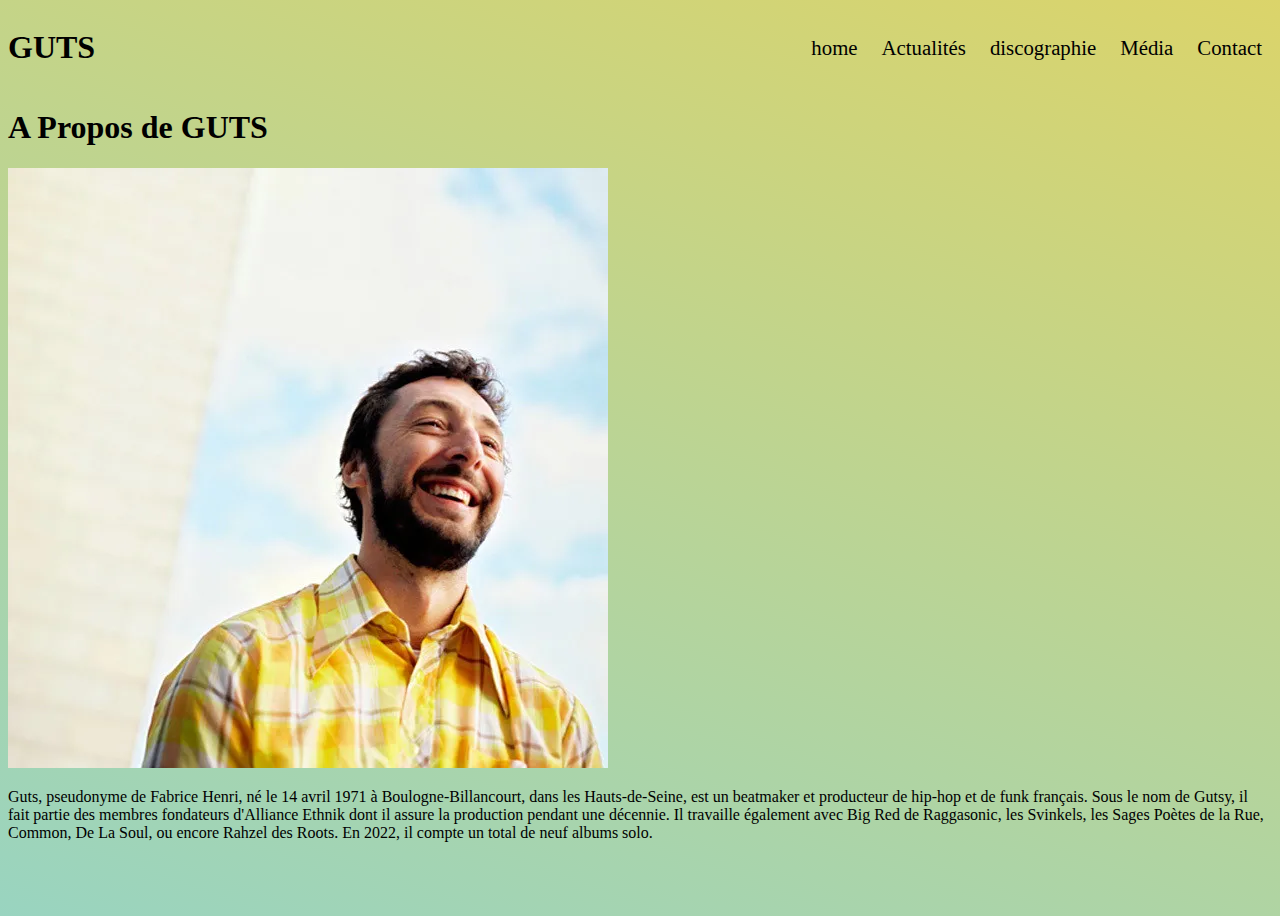
==== a-propos.html @ 2cf56818 "1er Jour" ====
<!DOCTYPE html>
<html lang="fr">

<head>
    <meta charset="UTF-8">
    <meta name="viewport" content="width=device-width, initial-scale=1.0">
    <title>A propos de Guts</title>
    <link rel="stylesheet" href="fansite.css">
</head>

<body class="body">
    <header>
        <h1 class="Tite-header">GUTS</h1>
        <nav>
            <ul class="menu-header">
                <li><a href="index.html">home</a></li>
                <li><a href="actualites.html">Actualités</a></li>
                <li><a href="discographie.html">discographie</a></li>
                <li><a href="Media.html">Média</a></li>
                <li><a href="contact.html">Contact</a></li>
            </ul>
        </nav>
    </header>
    <main class="main-a-propos">
        <h1>A Propos de GUTS</h1>
        <img src="images/Guts-600x600.webp" alt="une photo de GUTS">
        <p>
            Guts, pseudonyme de Fabrice Henri, né le 14 avril 1971 à Boulogne-Billancourt, dans les Hauts-de-Seine, 
            est un beatmaker et producteur de hip-hop et de funk français. Sous le nom de Gutsy, 
            il fait partie des membres fondateurs d'Alliance Ethnik dont il assure la production pendant une décennie. 
            Il travaille également avec Big Red de Raggasonic, les Svinkels, les Sages Poètes de la Rue, Common,
            De La Soul, ou encore Rahzel des Roots. En 2022, il compte un total de neuf albums solo.
        </p>
    </main>
</body>
---- fansite.css ----
/**-----------------------------------HOME------------------------------------*/

.body-home{
    background-image: url(images/guts-fond.jpg);
    background-size: cover;
    background-attachment: fixed;
}

a:hover {
	color: white;
	background-color: rgba(105, 105, 105, 0.402);
	transition: 0.5s;
}

header{
    display: flex;
    justify-content: space-between;
}

header h1{
    font-size: 2em;
}

header li{
    font-size: 1.3em;
}

header a{
    text-decoration: none;
    color: black;
    padding: 5px 10px;
}

nav{
    display: flex;
	align-items: center;
}

.menu-header li{
    display: inline-block;
}

.main-home{
    height: 80vh;
    display: flex;
    justify-content: center;
    align-items: center;
}

.sec-home{
    text-align: center;
}

.sec-home p, a{
    color: aliceblue;
}

.sec-home a{
    text-decoration: none;
    font-size: 5em;
}

/*--------------------------------A propos----------------------------------*/
.body{
    background: rgb(0,0,0);
    background: linear-gradient(20deg, #99D4C0, #DBD46A);
    min-height: 100vh;
}

/*-------------------------------Discographie-------------------------------*/

#discographie{
    text-align: center;
    font-size: 3em;
}

#body-disco{
    background-image: url(images/guts-fond-bleu.avif);
    background-size: cover;
    background-attachment: fixed;
}

.sec-discographie{
    display: flex;
    flex-wrap: wrap;
    justify-content: center;
}

.sec-discographie img{
    width: 300px;
    object-fit: cover;
}
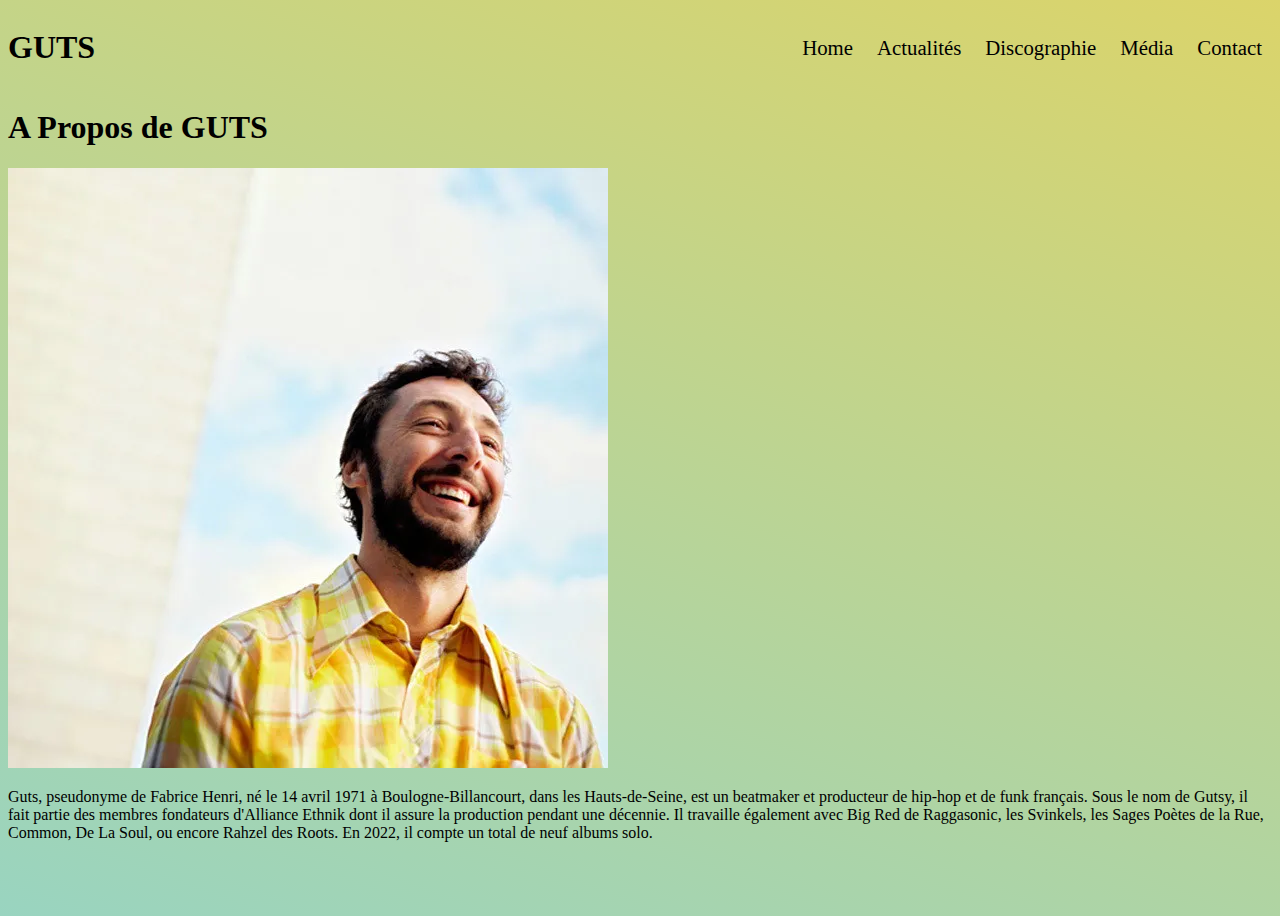
==== commit fbcb4b38: "1er jour bis" ====
--- a/a-propos.html
+++ b/a-propos.html
@@ -13,10 +13,10 @@
         <h1 class="Tite-header">GUTS</h1>
         <nav>
             <ul class="menu-header">
-                <li><a href="index.html">home</a></li>
+                <li><a href="index.html">Home</a></li>
                 <li><a href="actualites.html">Actualités</a></li>
-                <li><a href="discographie.html">discographie</a></li>
-                <li><a href="Media.html">Média</a></li>
+                <li><a href="discographie.html">Discographie</a></li>
+                <li><a href="media.html">Média</a></li>
                 <li><a href="contact.html">Contact</a></li>
             </ul>
         </nav>
--- a/fansite.css
+++ b/fansite.css
@@ -6,7 +6,7 @@
     background-attachment: fixed;
 }
 
-a:hover {
+header a:hover {
 	color: white;
 	background-color: rgba(105, 105, 105, 0.402);
 	transition: 0.5s;
@@ -83,10 +83,63 @@
 .sec-discographie{
     display: flex;
     flex-wrap: wrap;
-    justify-content: center;
+    justify-content: space-around;
 }
 
 .sec-discographie img{
     width: 300px;
     object-fit: cover;
 }
+
+.overlay {
+    position: fixed;
+    top: 0;
+    bottom: 0;
+    left: 0;
+    right: 0;
+    background: rgba(0, 0, 0, 0.7);
+    transition: opacity 500ms;
+    visibility: hidden;
+    opacity: 0;
+}
+
+.overlay:target {
+    visibility: visible;
+    opacity: 1;
+}
+
+.popup {
+    margin: 70px auto;
+    padding: 20px;
+    background: linear-gradient(20deg, #99D4C0, #DBD46A);
+    border-radius: 5px;
+    width: 35%;
+    position: relative;
+    transition: all 5s ease-in-out;
+}
+
+.popup h2 {
+    margin-top: 0;
+    color: #333;
+    font-family: Tahoma, Arial, sans-serif;
+}
+
+.popup .close {
+    position: absolute;
+    top: 20px;
+    right: 30px;
+    transition: all 200ms;
+    font-size: 30px;
+    font-weight: bold;
+    text-decoration: none;
+    color: #333;
+}
+
+.popup .close:hover {
+    color: #06D85F;
+}
+
+.popup .content {
+    max-height: 30%;
+    overflow: auto;
+}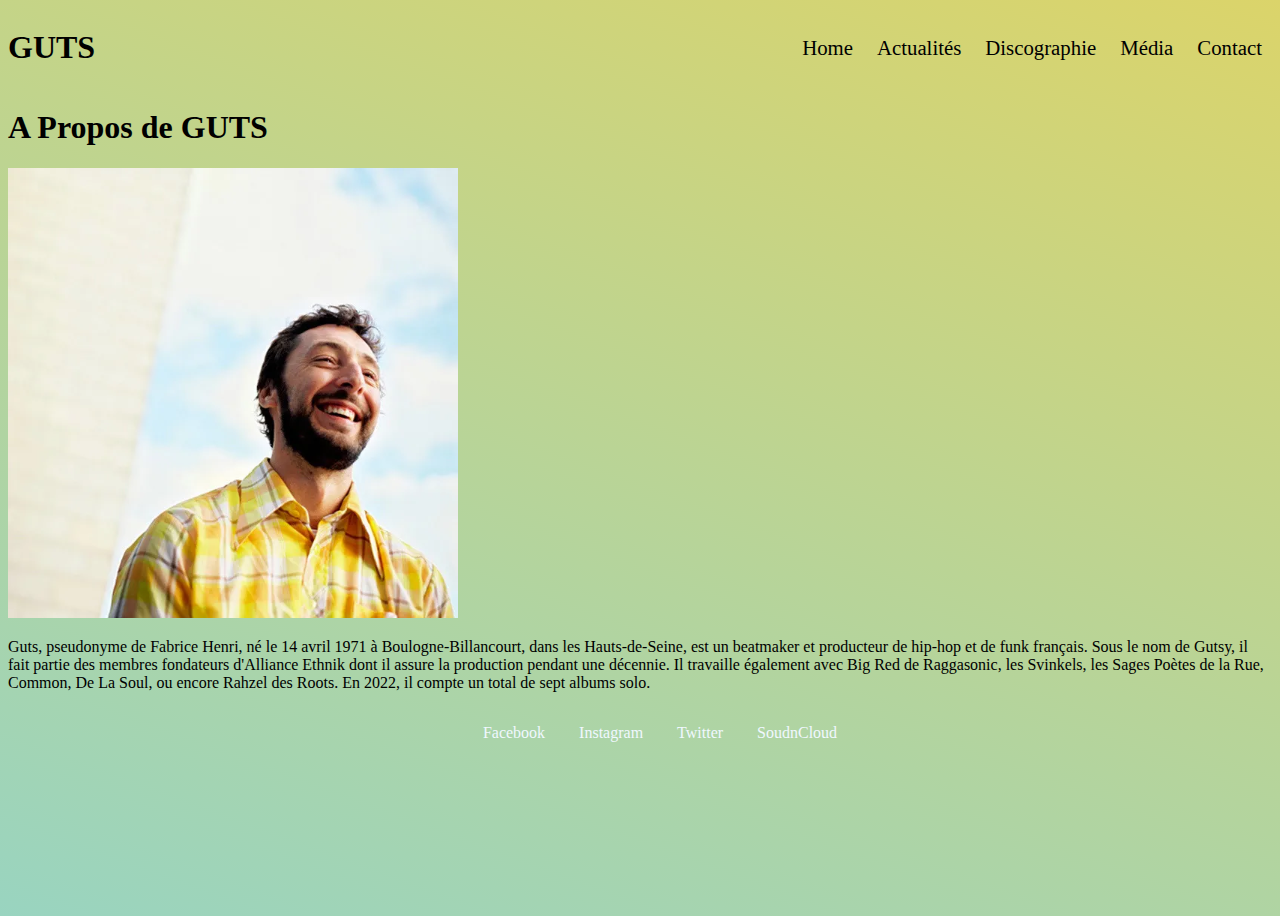
==== commit 23975398: "Jour 2" ====
--- a/a-propos.html
+++ b/a-propos.html
@@ -23,13 +23,21 @@
     </header>
     <main class="main-a-propos">
         <h1>A Propos de GUTS</h1>
-        <img src="images/Guts-600x600.webp" alt="une photo de GUTS">
+        <img id="portrait" src="images/Guts-600x600.webp" alt="une photo de GUTS">
         <p>
             Guts, pseudonyme de Fabrice Henri, né le 14 avril 1971 à Boulogne-Billancourt, dans les Hauts-de-Seine, 
             est un beatmaker et producteur de hip-hop et de funk français. Sous le nom de Gutsy, 
             il fait partie des membres fondateurs d'Alliance Ethnik dont il assure la production pendant une décennie. 
             Il travaille également avec Big Red de Raggasonic, les Svinkels, les Sages Poètes de la Rue, Common,
-            De La Soul, ou encore Rahzel des Roots. En 2022, il compte un total de neuf albums solo.
+            De La Soul, ou encore Rahzel des Roots. En 2022, il compte un total de sept albums solo.
         </p>
     </main>
+    <footer>
+        <ul class="menu-footer">
+            <li><a href="https://www.facebook.com/GutsOfficial/">Facebook</a></li>
+            <li><a href="https://www.instagram.com/guts_puravida/">Instagram</a></li>
+            <li><a href="https://twitter.com/Guts_PuraVida">Twitter</a></li>
+            <li><a href="https://soundcloud.com/guts">SoudnCloud</a></li>
+        </ul>
+    </footer>
 </body>--- a/fansite.css
+++ b/fansite.css
@@ -41,7 +41,7 @@
 }
 
 .main-home{
-    height: 80vh;
+    height: 73vh;
     display: flex;
     justify-content: center;
     align-items: center;
@@ -67,7 +67,26 @@
     min-height: 100vh;
 }
 
+#portrait{
+    width: 450px;
+}
+
 /*-------------------------------Discographie-------------------------------*/
+
+.intro-disco{
+    display: flex;
+    flex-direction: column;
+    justify-content: center;
+}
+
+.intro-disco p{
+    text-align: center;
+    color: #fff;
+    margin: 0 10%;
+    background-color: #33333360;
+    border-radius: 10px;
+}
+
 
 #discographie{
     text-align: center;
@@ -80,6 +99,9 @@
     background-attachment: fixed;
 }
 
+.box{
+    margin: 3vw;
+}
 .sec-discographie{
     display: flex;
     flex-wrap: wrap;
@@ -90,7 +112,7 @@
     width: 300px;
     object-fit: cover;
 }
-
+/*-----Pop-up-----*/
 .overlay {
     position: fixed;
     top: 0;
@@ -113,7 +135,7 @@
     padding: 20px;
     background: linear-gradient(20deg, #99D4C0, #DBD46A);
     border-radius: 5px;
-    width: 35%;
+    width: 40%;
     position: relative;
     transition: all 5s ease-in-out;
 }
@@ -142,4 +164,31 @@
 .popup .content {
     max-height: 30%;
     overflow: auto;
-}+}
+/*--------fin du pop-up--------*/
+
+.image{
+    transition: transform .1s;
+}
+
+.image:hover{
+    -ms-transform: scale(1.2);
+    -webkit-transform: scale(1.2);
+    transform: scale(1.2);
+}
+
+
+/*---------------------footer------------------------*/
+footer{
+    display: flex;
+    justify-content: center;
+}
+
+footer a{
+    text-decoration: none;
+}
+
+footer li{
+    display: inline-block;
+    padding: 0 15px;
+}
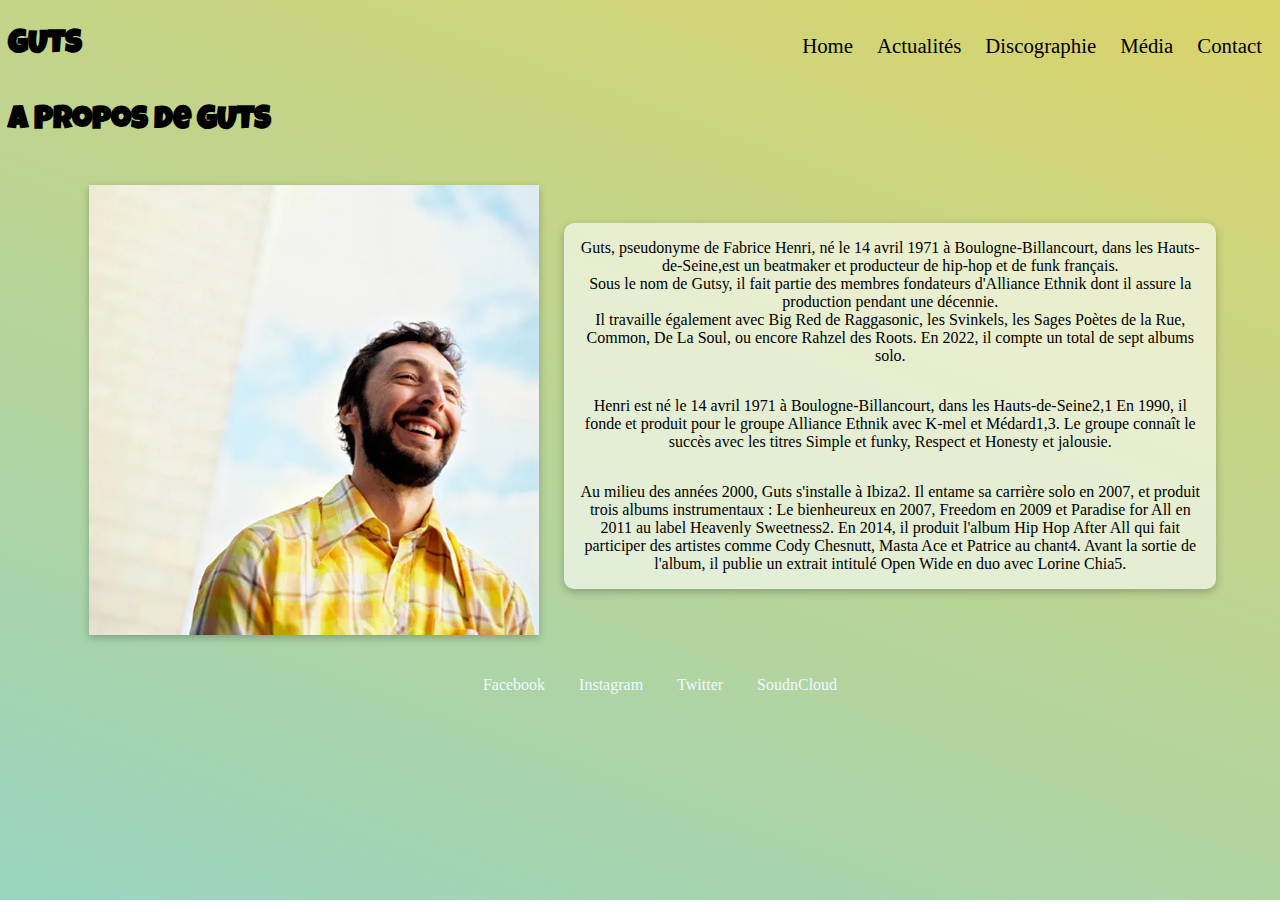
==== commit 14af2c2a: "jour 3" ====
--- a/a-propos.html
+++ b/a-propos.html
@@ -6,6 +6,9 @@
     <meta name="viewport" content="width=device-width, initial-scale=1.0">
     <title>A propos de Guts</title>
     <link rel="stylesheet" href="fansite.css">
+    <link rel="preconnect" href="https://fonts.googleapis.com">
+    <link rel="preconnect" href="https://fonts.gstatic.com" crossorigin>
+    <link href="https://fonts.googleapis.com/css2?family=Luckiest+Guy&display=swap" rel="stylesheet">
 </head>
 
 <body class="body">
@@ -23,14 +26,33 @@
     </header>
     <main class="main-a-propos">
         <h1>A Propos de GUTS</h1>
-        <img id="portrait" src="images/Guts-600x600.webp" alt="une photo de GUTS">
-        <p>
-            Guts, pseudonyme de Fabrice Henri, né le 14 avril 1971 à Boulogne-Billancourt, dans les Hauts-de-Seine, 
-            est un beatmaker et producteur de hip-hop et de funk français. Sous le nom de Gutsy, 
-            il fait partie des membres fondateurs d'Alliance Ethnik dont il assure la production pendant une décennie. 
-            Il travaille également avec Big Red de Raggasonic, les Svinkels, les Sages Poètes de la Rue, Common,
-            De La Soul, ou encore Rahzel des Roots. En 2022, il compte un total de sept albums solo.
-        </p>
+        <section id="a-propos">
+            <img id="portrait" src="images/Guts-600x600.webp" alt="une photo de GUTS">
+            <section class="bio">
+                <p>
+                    Guts, pseudonyme de Fabrice Henri, né le 14 avril 1971 à Boulogne-Billancourt, dans les
+                    Hauts-de-Seine,est un beatmaker et producteur de hip-hop et de funk français.
+                    <br> Sous le nom de Gutsy, il fait partie des membres fondateurs d'Alliance Ethnik dont il assure la
+                    production pendant une
+                    décennie.
+                    <br>Il travaille également avec Big Red de Raggasonic, les Svinkels, les Sages Poètes de la Rue,
+                    Common,
+                    De La Soul, ou encore Rahzel des Roots. En 2022, il compte un total de sept albums solo.
+                </p>
+                <p>
+                    Henri est né le 14 avril 1971 à Boulogne-Billancourt, dans les Hauts-de-Seine2,1 En 1990, il fonde
+                    et produit pour le groupe Alliance Ethnik avec K-mel et Médard1,3. Le groupe connaît le succès avec
+                    les titres Simple et funky, Respect et Honesty et jalousie.
+                </p>
+                <p>
+                    Au milieu des années 2000, Guts s'installe à Ibiza2. Il entame sa carrière solo en 2007, et produit
+                    trois albums instrumentaux : Le bienheureux en 2007, Freedom en 2009 et Paradise for All en 2011 au
+                    label Heavenly Sweetness2. En 2014, il produit l'album Hip Hop After All qui fait participer des
+                    artistes comme Cody Chesnutt, Masta Ace et Patrice au chant4. Avant la sortie de l'album, il publie
+                    un extrait intitulé Open Wide en duo avec Lorine Chia5.
+                </p>
+            </section>
+        </section>
     </main>
     <footer>
         <ul class="menu-footer">
--- a/fansite.css
+++ b/fansite.css
@@ -6,12 +6,21 @@
     background-attachment: fixed;
 }
 
+#titre-home a:hover{
+    color: black;
+    transition: 0.5s;
+}
+
 header a:hover {
 	color: white;
 	background-color: rgba(105, 105, 105, 0.402);
 	transition: 0.5s;
 }
 
+h1{
+    font-family: 'Luckiest Guy', cursive;
+}
+
 header{
     display: flex;
     justify-content: space-between;
@@ -41,7 +50,7 @@
 }
 
 .main-home{
-    height: 73vh;
+    min-height: 80vh;
     display: flex;
     justify-content: center;
     align-items: center;
@@ -64,11 +73,34 @@
 .body{
     background: rgb(0,0,0);
     background: linear-gradient(20deg, #99D4C0, #DBD46A);
+    background-attachment: fixed;
     min-height: 100vh;
 }
 
 #portrait{
     width: 450px;
+    margin: 2%;
+}
+
+#a-propos{
+    display: flex;
+    justify-content: center;
+}
+
+#a-propos img, .bio{
+    box-shadow: rgba(0, 0, 0, 0.24) 0px 3px 8px;
+}
+
+.bio{
+    display: flex;
+    flex-direction: column;
+    justify-content: center;
+    width: 50%;
+    height: 35%;
+    background-color: rgba(255, 255, 255, 0.603);
+    margin: 5% 0;
+    padding: 0 10px;
+    border-radius: 10px;
 }
 
 /*-------------------------------Discographie-------------------------------*/
@@ -177,6 +209,535 @@
     transform: scale(1.2);
 }
 
+/*----------------------media------------------------*/
+
+/*-----------gallery photo-------------*/
+#gallery {
+    display: grid;
+    place-items: center;
+    min-height: 80vh;
+}
+
+#gallery ul {
+    display: flex;
+    width: calc(80% - 2rem);
+    padding: 0;
+    margin: 0;
+    list-style-type: none;
+}
+
+#gallery li {
+    padding: 0;
+}
+
+#gallery img {
+    max-width: 100%;
+    width: 100%;
+    object-fit: cover;
+    transition: all 0.2s ease;
+}
+
+#gallery ul:is(:hover, :focus-within) img {
+    filter: grayscale(calc(1 - var(--active-lerp, 0)));
+}
+
+:root {
+    --lerp-0: 1;
+    --lerp-1: 0.5787037;
+    --lerp-2: 0.2962963;
+    --lerp-3: 0.125;
+    --lerp-4: 0.037037;
+    --lerp-5: 0.0046296;
+    --lerp-6: 0;
+}
+
+#gallery a {
+    outline-offset: 4px;
+}
+
+#gallery li {
+    flex: calc(0.1 + (var(--active-lerp, 0) * 1));
+    transition: flex 0.2s ease;
+}
+
+#gallery li:is(:hover, :focus-within) {
+    --active-lerp: var(--lerp-0);
+    z-index: 7;
+}
+
+#gallery li:has(+ li:is(:hover, :focus-within)),
+li:is(:hover, :focus-within)+li {
+    --active-lerp: var(--lerp-1);
+    z-index: 6;
+}
+
+#gallery li:has(+ li + li:is(:hover, :focus-within)),
+li:is(:hover, :focus-within)+li+li {
+    --active-lerp: var(--lerp-2);
+    z-index: 5;
+}
+
+#gallery li:has(+ li + li + li:is(:hover, :focus-within)),
+li:is(:hover, :focus-within)+li+li+li {
+    --active-lerp: var(--lerp-3);
+    z-index: 4;
+}
+
+#gallery li:has(+ li + li + li + li:is(:hover, :focus-within)),
+li:is(:hover, :focus-within)+li+li+li+li {
+    --active-lerp: var(--lerp-4);
+    z-index: 3;
+}
+
+#gallery li:has(+ li + li + li + li + li:is(:hover, :focus-within)),
+li:is(:hover, :focus-within)+li+li+li+li+li {
+    --active-lerp: var(--lerp-5);
+    z-index: 2;
+}
+
+#gallery li:has(+ li + li + li + li + li + li:is(:hover, :focus-within)),
+li:is(:hover, :focus-within)+li+li+li+li+li+li {
+    --active-lerp: var(--lerp-6);
+    z-index: 1;
+}
+
+/*-------------------fin de la galerie photo-----------------*/
+
+/*---------------------galerie video-------------------------*/
+#video{
+    margin: 2% 0;
+    display: flex;
+    justify-content: center;
+}
+.video {
+    position: relative;
+    padding-top: 4.1%;
+    padding-bottom: 51.95%;
+    height: 0;
+}
+
+.video iframe {
+    position: absolute;
+    top: 0;
+    left: 0;
+    height: 100%;
+    width: 100%;
+    min-height: 0;
+}
+
+.video-gallery {
+    margin-top: 3em;
+    position: relative;
+    width: 100%;
+}
+
+.video-gallery .video {
+    animation: 1200ms fadeOut ease;
+    animation-fill-mode: both;
+    grid-column-start: 1;
+    grid-row-start: 1;
+    grid-row-end: 7;
+    max-height: 19.5em;
+    opacity: 0;
+    transition: all 300ms ease;
+}
+
+.video-gallery input[type=radio] {
+    font-size: 0;
+    height: 0;
+    opacity: 0;
+    padding: 0;
+    position: fixed;
+    width: 0;
+}
+
+.video-gallery input {
+    grid-column-start: 1;
+    grid-row-start: 1;
+}
+
+.video-gallery label {
+    color: #ce8b0f;
+    font-size: 1.25em;
+    font-weight: 400;
+    grid-column-start: 2;
+    margin: 0 !important;
+    padding: 1rem 0 1rem 3rem;
+    position: relative;
+    border-bottom: 1px solid #CCCCCC;
+}
+
+.video-gallery label:last-of-type {
+    border: 0 none;
+}
+
+.video-gallery input[type=radio]:checked+label {
+    color: #1fbde4 !important;
+}
+
+.video-gallery input[type=radio]:checked+label:before {
+    content: "▶";
+    left: 0;
+    top: 12px;
+    position: absolute;
+}
+
+.grid-row {
+    display: block;
+    height: 56vw;
+    max-height: 19.5em;
+    position: relative;
+}
+
+.grid-row label {
+    left: calc(50% + 16px);
+    position: relative;
+    width: calc(50% - 16px);
+}
+
+.grid-row .video {
+    padding: 0;
+    position: absolute;
+    top: 0;
+    width: 0;
+}
+
+.grid-row:after {
+    content: "";
+    clear: both;
+    display: table;
+}
+
+#video-1:checked~.video-1,
+#video-2:checked~.video-2,
+#video-3:checked~.video-3,
+#video-4:checked~.video-4,
+#video-5:checked~.video-5,
+#video-6:checked~.video-6 {
+    animation: 1200ms fadeIn ease;
+    animation-fill-mode: both;
+    opacity: 1;
+    width: 50%;
+}
+
+@keyframes fadeOut {
+    0% {
+        display: block;
+        height: 56vw;
+        opacity: 1;
+        width: 50%;
+    }
+
+    25% {
+        display: block;
+        height: 56vw;
+        opacity: 1;
+        width: 50%;
+    }
+
+    49% {
+        display: block;
+        height: 56vw;
+        opacity: 0;
+        width: 50%;
+    }
+
+    50% {
+        display: none;
+        height: 0;
+        opacity: 0;
+        width: 0;
+    }
+}
+
+@keyframes fadeIn {
+    0% {
+        opacity: 0;
+        width: 0;
+    }
+
+    49% {
+        display: none;
+        height: 0;
+        opacity: 0;
+        width: 0;
+    }
+
+    50% {
+        display: block;
+        height: 56vw;
+        opacity: 0;
+        width: 50%;
+    }
+
+    100% {
+        display: block;
+        height: 56vw;
+        opacity: 1;
+        width: 50%;
+    }
+}
+
+@supports (display: grid) {
+    .grid-row {
+        align-items: start;
+        display: grid;
+        grid-column-gap: 16px;
+        grid-row-gap: 0;
+        grid-template-columns: 1fr 1fr;
+        grid-template-rows: 1fr 1fr 1fr 1fr 1fr 1fr;
+        width: 60%;
+    }
+
+    .grid-row label {
+        left: auto;
+        width: 100%;
+    }
+
+    .grid-row .video {
+        position: relative;
+        width: 100%;
+    }
+
+    @keyframes fadeOut {
+        0% {
+            display: block;
+            height: 56vw;
+            opacity: 1;
+            width: 100%;
+        }
+
+        25% {
+            display: block;
+            height: 56vw;
+            opacity: 1;
+            width: 100%;
+        }
+
+        49% {
+            display: block;
+            height: 56vw;
+            opacity: 0;
+            width: 100%;
+        }
+
+        50% {
+            display: none;
+            height: 0;
+            opacity: 0;
+            width: 0;
+        }
+    }
+
+    @keyframes fadeIn {
+        0% {
+            opacity: 0;
+            width: 0;
+        }
+
+        49% {
+            display: none;
+            height: 0;
+            opacity: 0;
+            width: 0;
+        }
+
+        50% {
+            display: block;
+            height: 56vw;
+            opacity: 0;
+            width: 100%;
+        }
+
+        100% {
+            display: block;
+            height: 56vw;
+            opacity: 1;
+            width: 100%;
+        }
+    }
+}
+
+@media (max-width: 767px) {
+    .video-gallery {
+        display: flex;
+        flex-direction: column;
+        height: auto;
+        max-height: none;
+    }
+
+    .video-gallery label {
+        left: auto;
+        order: 2;
+        width: 100%;
+    }
+
+    .video-gallery .video {
+        order: 1;
+        padding-top: 4.1%;
+        padding-bottom: 51.95%;
+        position: relative;
+        top: auto;
+        width: 100%;
+    }
+
+    #video-1:checked~.video-1,
+    #video-2:checked~.video-2,
+    #video-3:checked~.video-3,
+    #video-4:checked~.video-4,
+    #video-5:checked~.video-5,
+    #video-6:checked~.video-6 {
+        width: 100%;
+    }
+
+    @keyframes fadeOut {
+        0% {
+            display: block;
+            height: 56vw;
+            opacity: 1;
+        }
+
+        25% {
+            display: block;
+            height: 56vw;
+            opacity: 1;
+        }
+
+        49% {
+            display: block;
+            height: 56vw;
+            opacity: 0;
+        }
+
+        50% {
+            display: none;
+            height: 0;
+            opacity: 0;
+        }
+    }
+
+    @keyframes fadeIn {
+        0% {
+            opacity: 0;
+        }
+
+        49% {
+            display: none;
+            height: 0;
+            opacity: 0;
+        }
+
+        50% {
+            display: block;
+            height: 56vw;
+            opacity: 0;
+        }
+
+        100% {
+            display: block;
+            height: 56vw;
+            opacity: 1;
+        }
+    }
+}
+/*------------------fin de la galerie video------------------*/
+
+/*-----------------------Actualités--------------------------*/
+
+#main-event{
+    display: flex;
+    flex-direction: column;
+    align-items: center;
+}
+
+.body-event{
+    background-image: url(images/guts-fond-disco.jpg);
+    background-attachment: fixed;
+}
+.event{
+    display: flex;
+    align-items: center;
+    background-color: #fff;
+    width: 40%;
+    border: #535252 solid 1px;
+    padding: 1% 0;
+    border-radius: 10px;
+    margin: 15px 0;
+    box-shadow: rgba(0, 0, 0, 0.35) 0px 5px 15px;
+}
+
+.event img{
+    width: 200px;
+}
+
+.event p{
+    text-align: left;
+}
+
+.event a{
+    color: blue;
+}
+
+.event div{
+    padding: 0px 10px;
+}
+
+.affiche{
+    border-right: #535252 solid 1px;
+}
+
+/*---------------------contact-----------------------*/
+/*main contact*/
+
+.contact{
+    padding: 5%;
+}
+
+.contact h1, p{
+    margin: 1em auto;
+    text-align: center;
+}
+
+.formulaire{
+    align-items: center;
+    width: 60vw;
+    max-width: 500px;
+    min-width: 300px;
+    margin: 0 auto;
+    padding-bottom: 2em;
+}
+
+.formulaire label{
+    display: block;
+    margin: 3% 0;
+}
+
+.formulaire input, select, textarea {
+    border: 1px solid #0a0a23;
+    color: black;
+    margin: 10px 0 0 0;
+    width: 100%;
+    min-height: 2em;
+}
+
+.inline{
+    display: inline;
+    width: unset;
+    margin: 0 0.5em 0 0;
+    vertical-align: middle;
+}
+
+input[type="submit"] {
+    display: block;
+    width: 60%;
+    margin: 1em auto;
+    height: 2em;
+    font-size: 1.1rem;
+    background-color: #4be2bc;
+    border-color: black;
+    min-width: 300px;
+    max-width: 500px;
+  }
 
 /*---------------------footer------------------------*/
 footer{
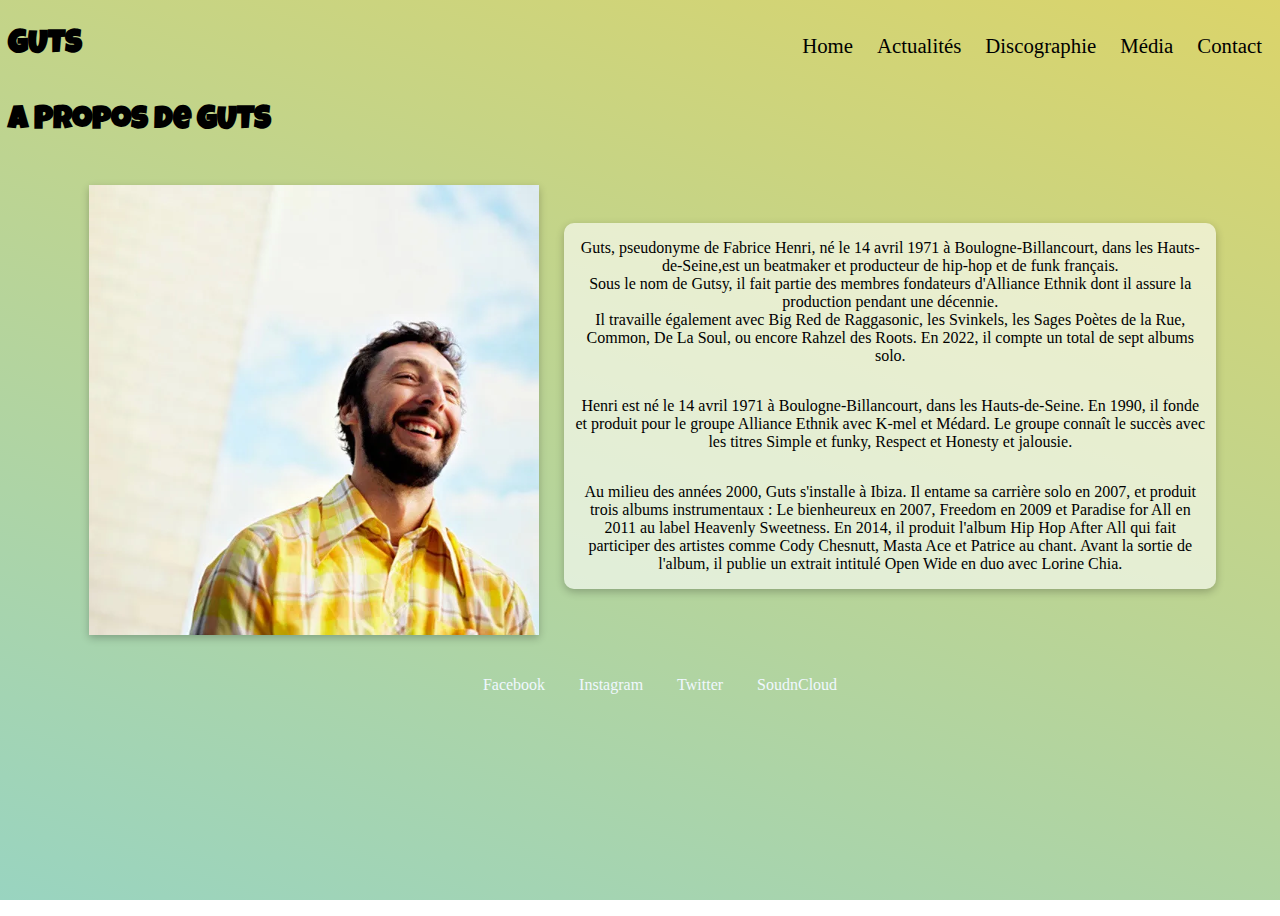
==== commit 2497756f: "correction" ====
--- a/a-propos.html
+++ b/a-propos.html
@@ -40,16 +40,16 @@
                     De La Soul, ou encore Rahzel des Roots. En 2022, il compte un total de sept albums solo.
                 </p>
                 <p>
-                    Henri est né le 14 avril 1971 à Boulogne-Billancourt, dans les Hauts-de-Seine2,1 En 1990, il fonde
-                    et produit pour le groupe Alliance Ethnik avec K-mel et Médard1,3. Le groupe connaît le succès avec
+                    Henri est né le 14 avril 1971 à Boulogne-Billancourt, dans les Hauts-de-Seine. En 1990, il fonde
+                    et produit pour le groupe Alliance Ethnik avec K-mel et Médard. Le groupe connaît le succès avec
                     les titres Simple et funky, Respect et Honesty et jalousie.
                 </p>
                 <p>
-                    Au milieu des années 2000, Guts s'installe à Ibiza2. Il entame sa carrière solo en 2007, et produit
+                    Au milieu des années 2000, Guts s'installe à Ibiza. Il entame sa carrière solo en 2007, et produit
                     trois albums instrumentaux : Le bienheureux en 2007, Freedom en 2009 et Paradise for All en 2011 au
-                    label Heavenly Sweetness2. En 2014, il produit l'album Hip Hop After All qui fait participer des
-                    artistes comme Cody Chesnutt, Masta Ace et Patrice au chant4. Avant la sortie de l'album, il publie
-                    un extrait intitulé Open Wide en duo avec Lorine Chia5.
+                    label Heavenly Sweetness. En 2014, il produit l'album Hip Hop After All qui fait participer des
+                    artistes comme Cody Chesnutt, Masta Ace et Patrice au chant. Avant la sortie de l'album, il publie
+                    un extrait intitulé Open Wide en duo avec Lorine Chia.
                 </p>
             </section>
         </section>
